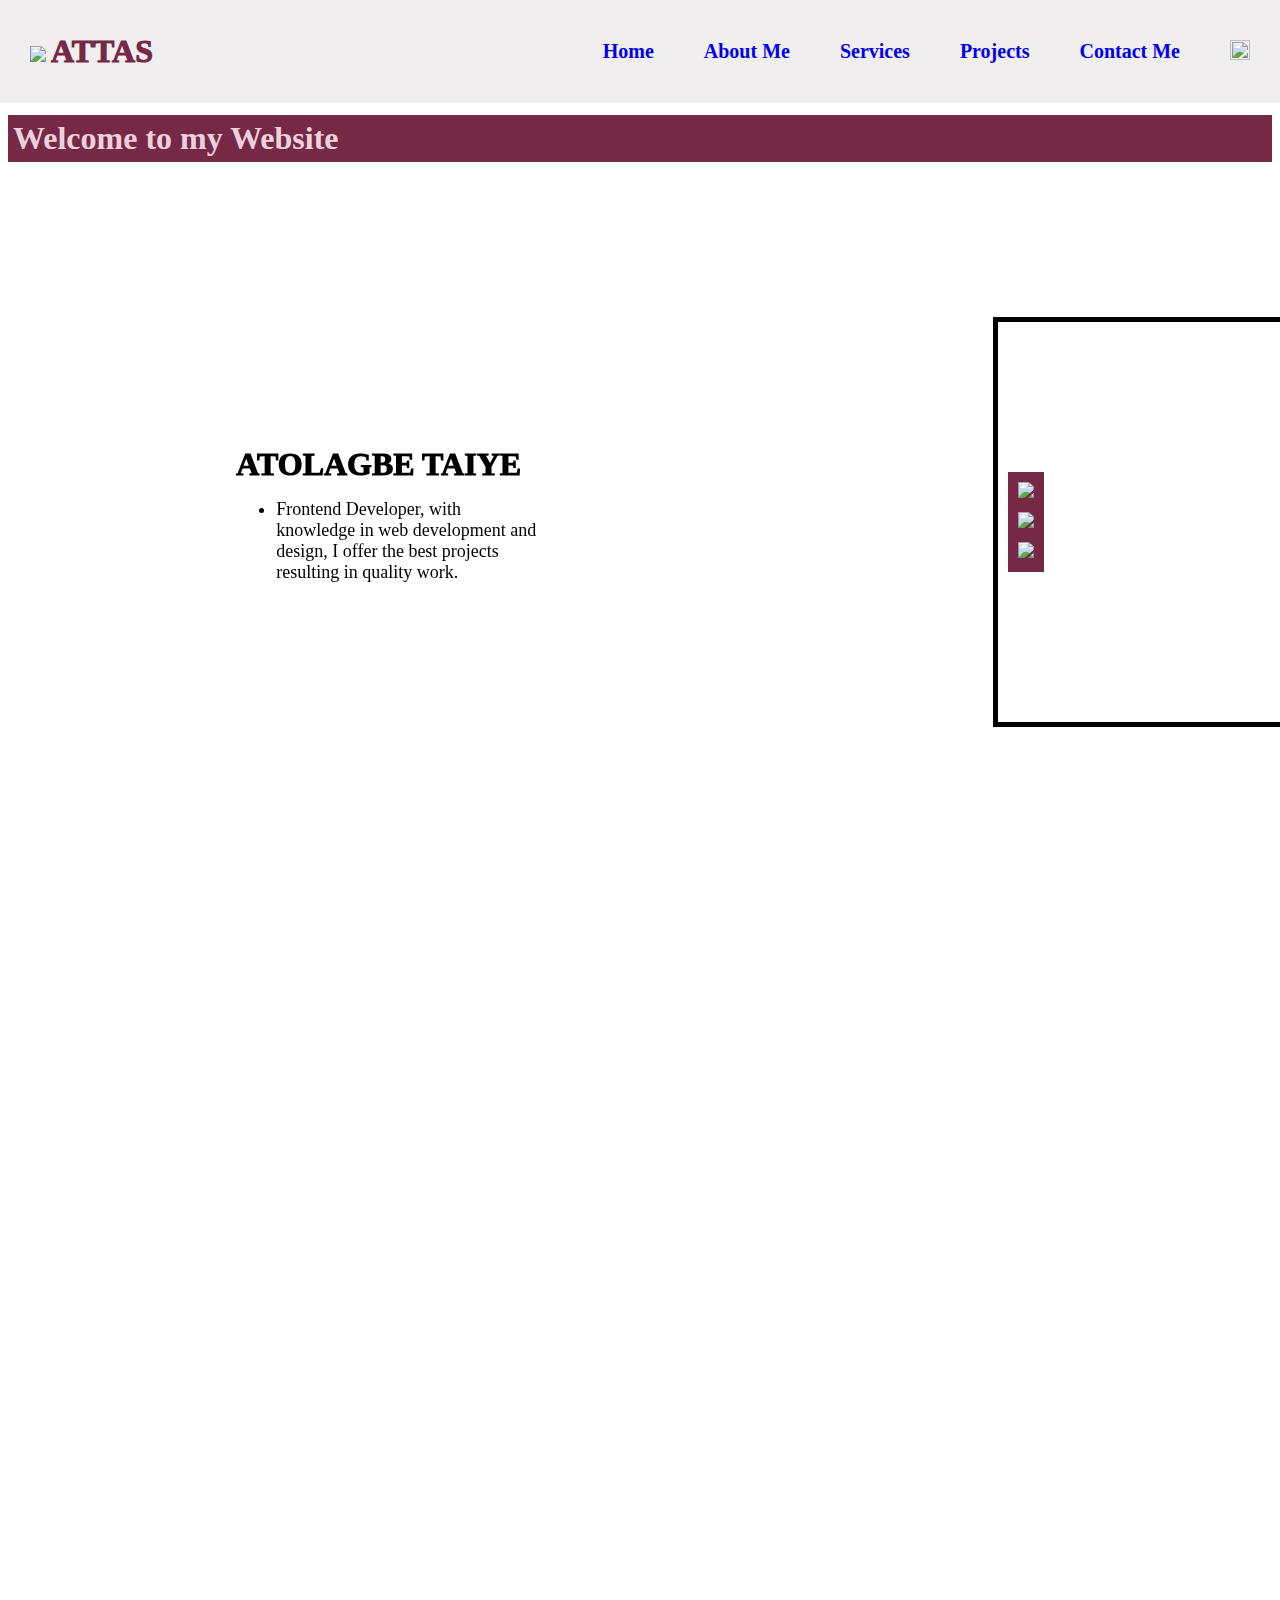
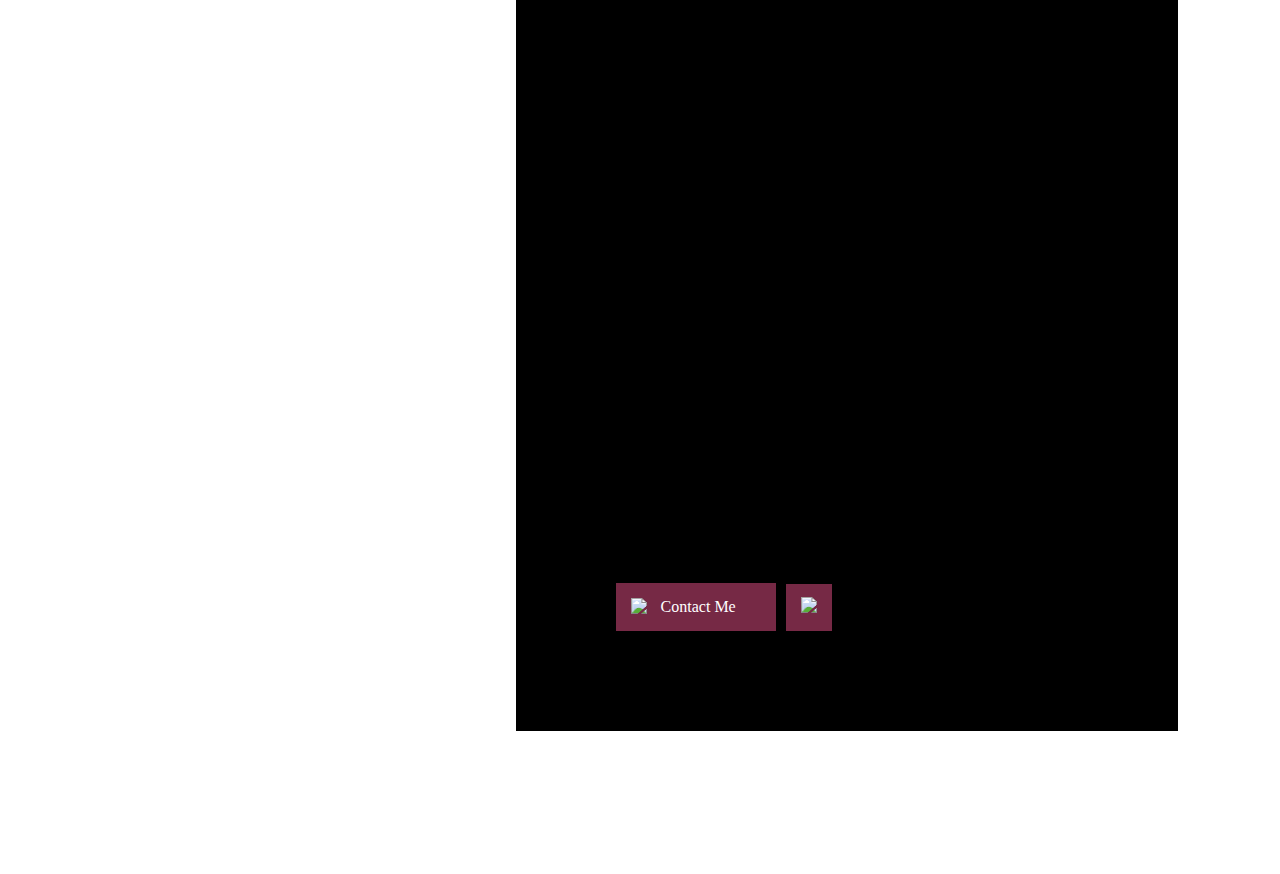
==== index.html @ 5901e7e0 "Corrected Project" ====
<!DOCTYPE html>
<html lang="en">
<head>
    <meta charset="UTF-8">
    <meta name="viewport" content="width=device-width, initial-scale=1.0">
    <title>Document</title>
    <link rel="stylesheet" href="style.css">
    <link href="https://unpkg.com/aos@2.3.1/dist/aos.css" rel="stylesheet">
    <script src="https://unpkg.com/aos@2.3.1/dist/aos.js"></script>
</head>
<body>
    <header>
        <div class="logo">
            <a href="https://portal.unilorin.edu.ng/"><img src="./projectimages/Modern Letter AS Logo Instagram Post_20240930_142120_0000.png" width="50px"></a>
        ATTAS</div>
        <span class="first">
            <div class="two"><a href="#">Home</a></div>
            <div class="two"><a href="/#about-me">About Me</a></div>
            <div class="two"><a href="/#service">Services</a></div>
            <div class="two">
            <a href="/#projects">Projects</a></div>
            <div class="two">
            <a href="/#contact">Contact Me</a></div>
            <img  src="./projectimages/light mode.png" width="20px" height="20px" onclick="toggleDarkMode()" id="brightness">
        </span>
    </header>
    <div class="topnav">
        <a class="active"><img src="./projectimages/Modern Letter AS Logo Instagram Post_20240930_142120_0000.png" width="30px"><span class="attas">ATTAS</span></a>
        <div id="myLinks">
            <div class="one"><a href="#">Home</a></div>
            <div class="one"><a href="/#about-me">About Me</a></div>
            <div class="one"><a href="/#service">Services</a></div>
            <div class="one">
            <a href="/#projects">Projects</a></div>
            <div class="one">
            <a href="/#contact">Contact Me</a></div>
            <img  src="./projectimages/light mode.png" width="20px" height="20px" onclick="toggleDarkMode()" id="brightness">
        </div>
        <a href="javascript:void(0);" class="icon" onclick="myFunction()"><img src="./projectimages/burger-bar.png" width="30px">
          <i class="fa fa-bars"></i>
        </a>
      </div>
      <div id="scroll-container">
        <div id="scroll-text">Welcome to my Website
      </div></div>
    <section class="info" >
        <div class="writeup">
            <div class="name" data-aos="zoom-in-right"
            data-aos-duration="1000">
                ATOLAGBE TAIYE
            </div><ul>
                <li data-aos="zoom-in-left"
                data-aos-duration="1000">Frontend Developer, with knowledge in web development and design, I offer the best projects resulting in quality work.</li>
            </ul>
        </div>
        <div class="personals">
            <div class="photo" data-aos="fade-down"
            data-aos-duration="1000" >
                <img src="./projectimages/IMG-20240707-WA0018.jpg" alt="" width="300px">
            </div>
            <div class="pair" data-aos="fade-up"
            data-aos-duration="1000"></div>
            <div class="socials" data-aos="zoom-in-left"
            data-aos-duration="1000">
                <a href="https://www.facebook.com/taiye.atolagbe.18"><img src="./projectimages/facebook.png" width="20px"></a>
                <a href="https://www.instagram.com/attastomiwa?igsh=YzljYTK1ODg3Zg=="><img src="./projectimages/instagram.png" width="20px"></a>
                <a href="https://x.com/ATTASTOMIWA?s=09"><img src="./projectimages/twitter.png" width="20px">
                </a>
            </div>
        </div>
    </section>

    <section class="about-me" id="about-me" >
        <div class="pic2" data-aos="fade-down"
        data-aos-duration="1000">
            <img src="./projectimages/IMG-20240707-WA0018.jpg" alt="" width="250px"></div>
            <div class="stand" data-aos="fade-up"
            data-aos-duration="1000"></div>

        <div class="skills">
            <h1 class="about" data-aos="fade-right"
            data-aos-duration="1000">
                About Me
        </h1>
            
            <ul >
            <li data-aos="fade-up"
            data-aos-duration="1000">I am equipped with a little Frontend development skills which has helped in the development of few projects and tasks.</li>    
            <li data-aos="zoom-in-left"
            data-aos-duration="1000">Passionate about creating Web Pages with UI/UX User Interface. I have weeks of experience and I anticipate clients.</li>
            <li data-aos="fade-up"
            data-aos-duration="1000"><b>My Skills Are:</b> HTML, CSS, JavaScript</li>
            </ul>
            
        </div>
    </section>
    

    <section class="services-container" id="service">
        <h1 data-aos="fade-right"
        data-aos-duration="1000">Services.</h1>
        <span class="services">
            <div class="service" data-aos="fade-down"
            data-aos-duration="1000">
                <img src="/projectimages/web design.webp" width="50px">
                <h2>Web Design</h2>
                Beautiful and elegant designs with interfaces that are intultive, effecient and pleasant to use for the user.
            </div>

            <div class="service" data-aos="zoom-in-left"
            data-aos-duration="1000">
                <img src="/projectimages/development.webp" width="50px">
                <h2>Development</h2>
                Custom web development tailored to your specifications, designed to providea flawless user.
            </div>

            <div class="service" data-aos="fade-up"
            data-aos-duration="1000" >
                <img src="/projectimages/development.webp" width="50px">
                <h2>Mobile App</h2>
                Design and transform website projects into mobile apps to provide a seamless user experience.
            </div>
        </span>
    </section>
    <section class="project-container" id="projects" >
        <h1 data-aos="zoom-in-left"
        data-aos-duration="1000">Projects.</h1>
        <div class="projects" >
            <span class="calculator" data-aos="fade-down"
            data-aos-duration="1000">
                    <img src="./projectimages/calculator interface.PNG" width="300px">
                    <h2>A Functional Calculator Interface</h2>
                    <p>This Functional Calculator Interface was built with HTML, CSS and JavaScript to ease primary calculations in day-to-day activities. Buttons were the fundamental HTML of this project while the use of Grid and background color were that of the CSS. The use of the "Onclick" eventlistener and the operands were the main elements of the JavaScript Functinality.</p>
                    <a href="./calculator/calculator2.html"><button id="pro">View Project</button></a>
            </span>
            <span class="school-portal" data-aos="zoom-in-up"
            data-aos-duration="1000">
                    <img src="./projectimages/school portal.PNG" width="300px">
                    <h2>A Dommy School Portal Interface</h2>
                    <p>The School Portal helps the school management and also the students have earlier ways of going about their tasks. This portal, although not functional because of the absence of JavaScript has crucial contents with the use of HTML and CSS. The use of HTML tags like input tag(to allow input), img tag(for images) and some others for arrangement and structuring. While CSS properties like background-color and others helps to beautify the interface.</p>
                    <a href="./portal/portal.html"><button id="pro">View Project</button></a>
            </span>
            <span class="login" data-aos="fade-up"
            data-aos-duration="1000" >
                    <img src="./projectimages/login interface.PNG" width="300px">
                    <h2>A Typical Login Interface</h2>
                    <p>Login forms helps to compare the stored up data and the data entered by the user. This Login interface help although has no database but with the use of JavaScript stored up values for the Username, Email and Password. HTML tags like input tags, a tag, buttons, etc. helped for the structuring. While CSS helped to style the interface through border, box-shadow, background-color, and others.</p>
                    <a href="./login/login.html"><button id="pro">View Project</button></a>
            </span>
        
        </div>
    </section>

    <section class="contact" id="contact" >
        <div class="contact-me" id="contact-me" 
        data-aos="zoom-in-left"
     data-aos-duration="1000" >
            <h1 id="cont" >Contact Me.</h1>
            <p id="con">I will read all emails. Send me any message you want and I'll get back to you.
            </p>
            <p id="con">I will need your Name and Email Address but you won't receive anything other than your reply.</p>
        </div>
        <form>
            <h3 data-aos="fade-right"
            data-aos-duration="1000" >Send Me A Message</h3>
            <div class="send">
                    <input type="text" placeholder="Full Name" data-aos="fade-down"
                    data-aos-duration="1000">
                    <input type="email" placeholder="Email Address" data-aos="fade-right"
                    data-aos-duration="1000">
                <input type="text" placeholder="Subject" id="subject" data-aos="fade-left"
                data-aos-duration="1000">
                <textarea placeholder="Message" id="message" data-aos="fade-up"
                data-aos-duration="1000"></textarea>
                   
            </div>
            <button id="sender" data-aos="fade-left"
            data-aos-duration="1000">Send Message</button> 
            <span class="buttons" >
                <a href="tel:+2348144403062">
            <buttton id="cont" 
    ><img src="./projectimages/whatsapp.webp" width="20px">Contact Me</buttton>
                </a>
                <a href="mailto:atolagbetaiye09060@gmail.com">
            <buttton id="email"
    ><img src="./projectimages/gmail3.webp" width="20px" ></buttton>
                </a>
            </span>
            <P>&copy; All Rights Reserved by ATTAS</P>
        </form>
    </section>
    <button onclick="topFunction()" id="myBtn" title="Go to top" scroll-behavior="smooth">^</button>
    
   <script>
        AOS.init();
      </script>
    <script src="javascript.js"></script>
    
</body>
</html>
---- style.css ----
:root {
    --background-color-light: #ffffff;
    --text-color-light: #000000;
    --background-color-dark: #121212;
    --text-color-dark: #ffffff;
  }
  body {
    background-color: var(--background-color-light);
    color: var(--text-color-light);
  }
  body.dark-mode {
    background-color: var(--background-color-dark); 
    color: var(--text-color-dark);
  }
*{
    font-family: Cambria, Cochin, Georgia, Times, 'Times New Roman', serif
}
#brightness{
    cursor: pointer;
    padding: 10px;
}
#brightness:hover {
    background-color: #7c7878; 
    color: #ECD1DC;
  }
.topnav {
    overflow: hidden;
    /* background-color: #ECD1DC; */
    position: relative;
    display: none;
  }
  .topnav #myLinks {
    display: none;
  }
  
  .topnav a {
    color: #762945;
    padding: 14px 16px;
    text-decoration: none;
    font-size: 20px;
    display: block;
    font-weight: 900;
  }
  
  .topnav a.icon {
    background: #ECD1DC;
    display: block;
    position: absolute;
    right: 0;
    top: 0;
  }
  .topnav a.icon:hover{
    background-color: #762945;
  }
  .one:hover {
    background-color: #7c7878; 
    color: #ECD1DC;
  }
  
  .active {
    background-color: #762945;
  }

  #scroll-container {
    overflow: hidden;
    margin-top:115px;
    font-size: 2rem;
    padding: 5px;
    background-color: #762945;
    font-weight: 900; 
    color: #ECD1DC; 
}
  
  #scroll-text {
    animation: my-animation 12s linear infinite;
  }
  
   @keyframes my-animation { 
    from {
      transform: translateX(100%);
    }
    to {
      transform: translateX(-100%);
    }
  }   
.logo{
    display: flex;
    align-items: center;
    gap: 5px;
    font-weight: 900; 
    color: #762945;
    font-weight: 1000;
    font-size: 2rem; 
}
header{
    padding: 30px;
    display: flex;
    justify-content: space-between;
    align-items: center;
    position: fixed;
    top: 0;
    left: 0;
    width: 100%;
    z-index: 999;
    font-weight: 900;
    background-color: #f0eeee;
}
.two:hover{
    border-bottom: 2px solid black;
}
.two{
    padding: 10px;
}
.first{
    display: flex;
    gap: 30px;
    font-size: 20px;
    padding-right: 50px;
}
a{
    text-decoration: none;
}
.name{
    font-weight: 1000;
    margin-bottom: 10px;
    font-size: 2rem; 
}
.writeup{
    width: 300px;
}
.info{
    display: flex;
    justify-content: space-around;
    align-items: center;
    height: 80vh;
    padding-bottom: 50px;
    /* background: url(./projectimages/FB_IMG_17286637286746540.jpg) ;  */
    /* background-color: white; */
}

.photo{
    position: relative;
    z-index: 1;
    right: 3%;
    margin-top: -8%;
}
.pair{
    width: 300px;
    height: 400px;
    border: 5px solid;
    position: absolute;
    z-index: 0; 
    
}
.socials{
    display: flex;
    flex-direction: column;
    gap: 10px; 
    background-color: #762945;
    padding: 10px;
}
.personals{
    display: flex;
    align-items: center;
    gap: 15px;
}
h1{
    text-align: center;
    font-weight: 1000;
    font-size: 2rem; 
    background-color: #762945;
    padding: 20px;
    color: white;
}
.service{
    border: 5px solid;
    width: 200px;
    padding: 100px 50px 70px;
    background-color: #762945;
    
}
.services{
    /* background: black;  */
    display: grid; 
    grid-template-columns: 1fr 1fr 1fr auto;
    gap: 80px;
    margin: 30px auto 30px auto; 
}
.services-container{
    padding-top: 50px;
    /* background-color: red; */
    align-items: center;
    display: flex;
    flex-direction: column;
    height: 80vh;
    scroll-margin: 80px;
    color: white;
}
a:active{
    border-bottom: 2px solid ;
}
.about-me{
    display: flex;
    justify-content: space-around;
    align-items: center;
    gap: 120px;
    height: 80vh;
    /* background-color: aliceblue; */
}
.pic2{
    position: relative;
    margin-left: 0;
    z-index: 1;
    border: 5px solid;
    margin-bottom: 0;
}
.stand{
    position: absolute;
    z-index: 0;
    height: 400px;
    width: 250px;
    border-bottom: 5px solid ;
    margin-left: -50%;
    background-color: #762945;
}
li{
    font-size: 18px;
}
.skills{
    width: 500px;
    display: flex;
    flex-direction: column;
    gap: 30px;
}
#cont{
    background-color: #762945;
    color: white;
    padding: 15px;
    display: flex;
    gap: 10px;
    width: 130px;
}
#email{
    padding: 15px;
    background-color: #762945;

}

.buttons{
    display: flex;
    gap: 10px;
    margin-top: 50px;
    cursor: pointer;
    align-items: center;
}
.projects{
    display: grid;
    grid-template-columns: 1fr 1fr 1fr;
    gap: 50px;
    margin-top: 50px;
}

#pro{
    background-color: #762945;
    color: #ECD1DC;
    padding: 10px;
    font-size: 15px;
    cursor: pointer;
    border: 2px solid;
}
#pro:hover{
    background-color: #d60c56;
    border: 2px solid;
}
.project-container{
    scroll-margin: 80px;
    /* background-color: #ecf1f0; */
    padding: 30px 50px 50px 30px;
    height: auto;
}
.contact-me{
    width: 300px;
    background-color: #762945;
    padding: 40px;
    border-bottom: 5px solid rgb(248, 247, 247);
    height: 300px;
    position: relative;
    z-index: 998;
    left: 12%; 
}
input{
    background-color: black;
    color: white;
    padding: 10px;
    border: 2px solid white;
    height: 30px;
}
.details{
    display: flex;
    gap: 10px; 
}
.send{
    display: flex;
    flex-direction: column;
    gap: 20px ; 
}
.contact{
    display: flex;
    align-items: center;
    height: 120vh;
    background: url(./projectimages/FB_IMG_17286637286746540.jpg);
    scroll-margin: 100px;
    padding-left: 50px;
    padding-right: 50px;
    padding-top: 30px;
}

form{
    position: absolute;
    background-color: black;
    padding: 50px 50px 50px 100px;
    width: 40%;
    right: 8%;
}
h3{
    color: white;
}
#message{
    height: 200px;
    background-color: black;
    border: 2px solid white;
    color: white;
    padding: 10px;
    resize: none; 
}
#sender{
    padding: 10px;
    color: white;
    background-color: #762945;
    font-size: 1em;
    margin-top: 15px;
    cursor: pointer;
    border: 2px solid; 
}
#sender:hover{
    background-color: #060025;
}
.others{
    display: flex;
    gap: 1rem;
}
#con{
    color: white;
}
#myBtn {
    display: none;
    position: fixed;
    bottom: 70px;
    right: 20px;
    z-index: 99;
    font-size: 20px;
    border: 2px solid;
    outline: none;
    background-color: #762945;
    color: white;
    cursor: pointer;
    padding: 10px 15px 10px 15px;
    border-radius: 4px;
}
html{
    scroll-behavior: smooth;
}

#myBtn:hover {
    background-color: #a7a5a5;
}

@media (max-width: 1200px){
    .services{
        grid-template-columns: 1fr;
        gap: 10px;
        padding-bottom: 20px;
    }
    .services-container{
        height: auto;
    }
    .projects{
        grid-template-columns: 1fr;
    }
    .project-container{
        height: auto;
    }
    .contact-me{
        left: 0;
    }
    form{
        right: 0;
    }
    
}


@media(max-width: 700px){
    .pic2{
        display: none ;
    }
    .stand{
        display: none;
    }
    .info{
        flex-direction: column-reverse;
        gap: 20px;
        display: flex;
        height: auto;
        padding-top: 50px;
    }
    .pair{
        display: none;
    }
    .socials{
        display: none;
    }
    .logo{
        display: none;
    }
    #scroll-container{
        margin-top: 100px;
    }
    .topnav{
        display: block;
    }
    header{
        display: none;
    }
    #brightness{
        padding: 20px;
    }
    .attas{
        color: #ECD1DC;
        margin-left: 10px;
      }
}
@media(max-width: 1000px){
    .contact-me{
        display: none;
    }
    form{
        left: 1%;
        right: 1%;
        width: auto;
    }
    .topnav{
        display: block;
    }
    header{
        display: none;
    }
    #scroll-container{
        margin-top: 0;
    }
    #brightness{
        padding: 20px;
    }
    .attas{
        color: #ECD1DC;
        margin-left: 10px;
      }
}
@media(max-width: 500px){
    .topnav{
        display: block;
    }
    header{
        display: none;
    }
    .projects{
        width: auto;
        gap: 10px;
    }
    .project-container{
        padding-left: 0;
        height: auto;
    }
    form{
        height: 100vh;
        margin-top: 50px;
    }
    #scroll-container{
        margin-top: 10px;
    }
    #brightness{
        padding: 20px;
    }
    .attas{
        color: #ECD1DC;
        margin-left: 10px;
      }
}
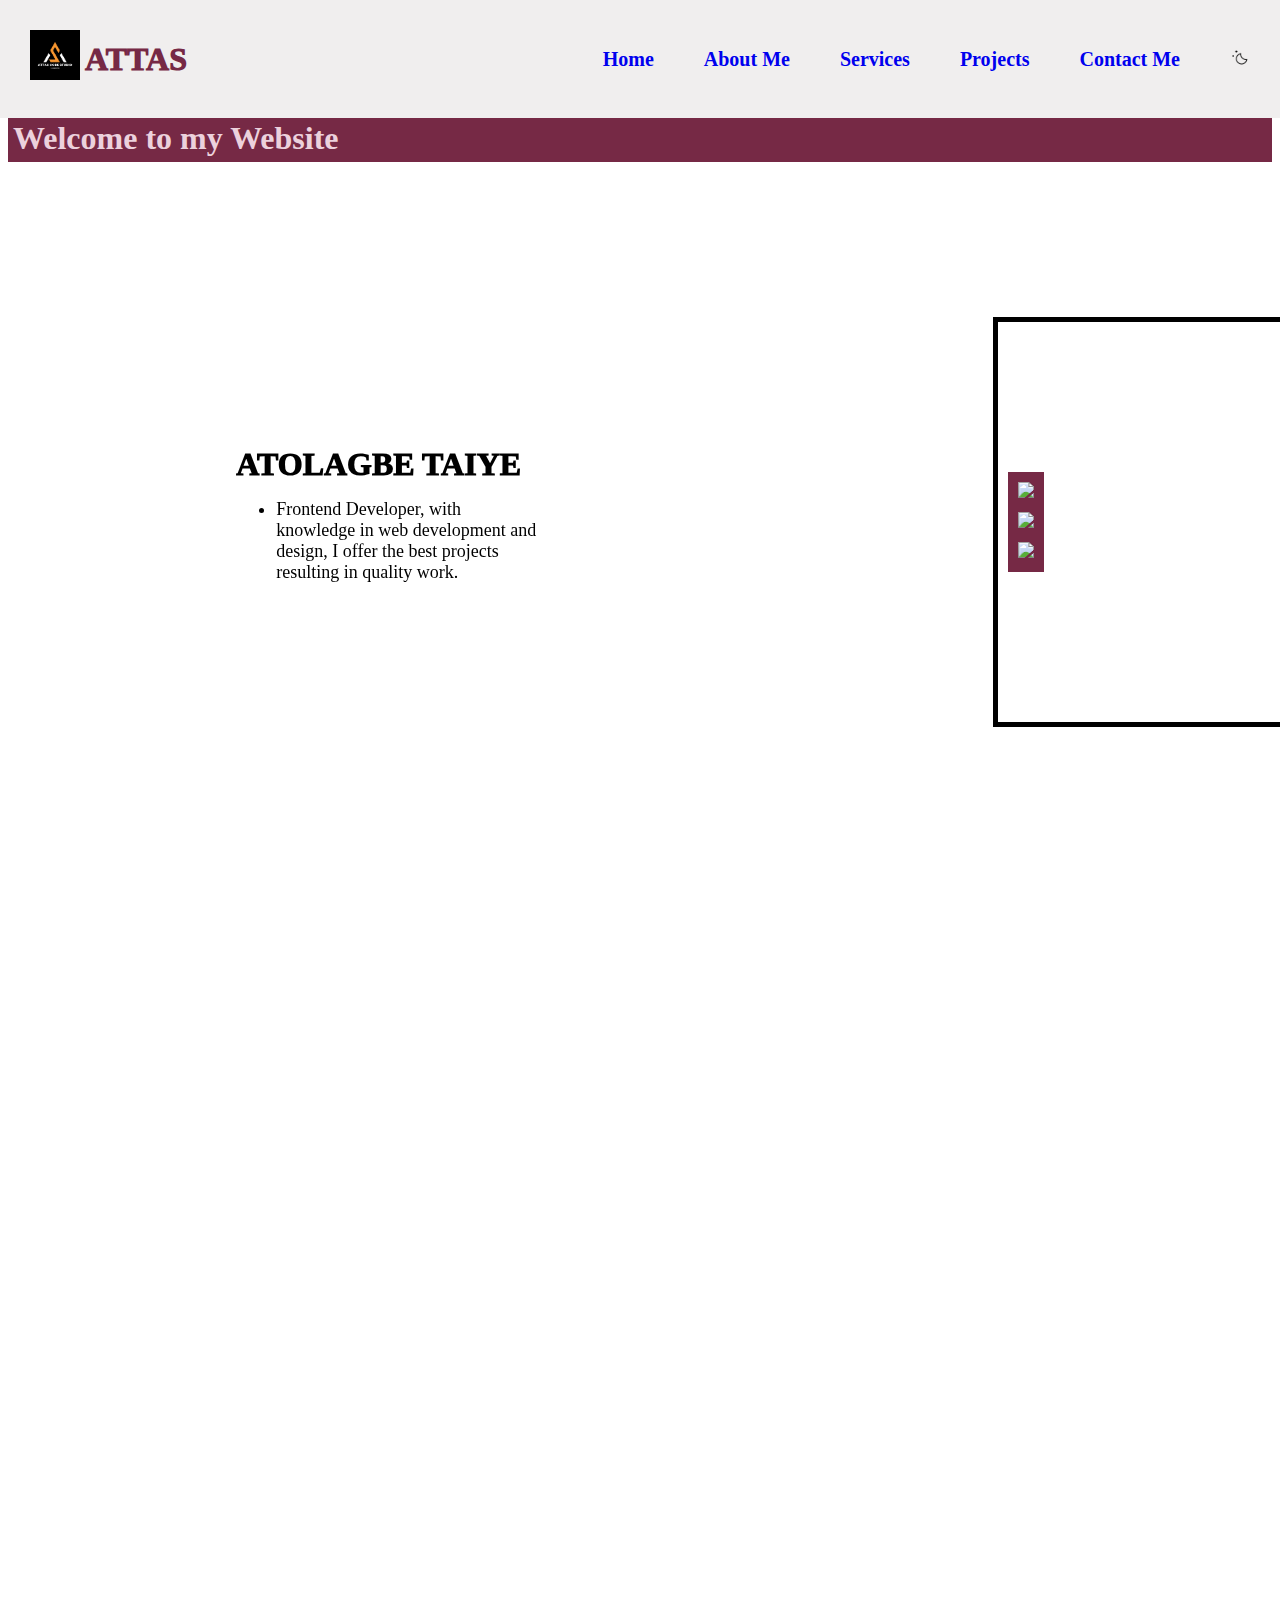
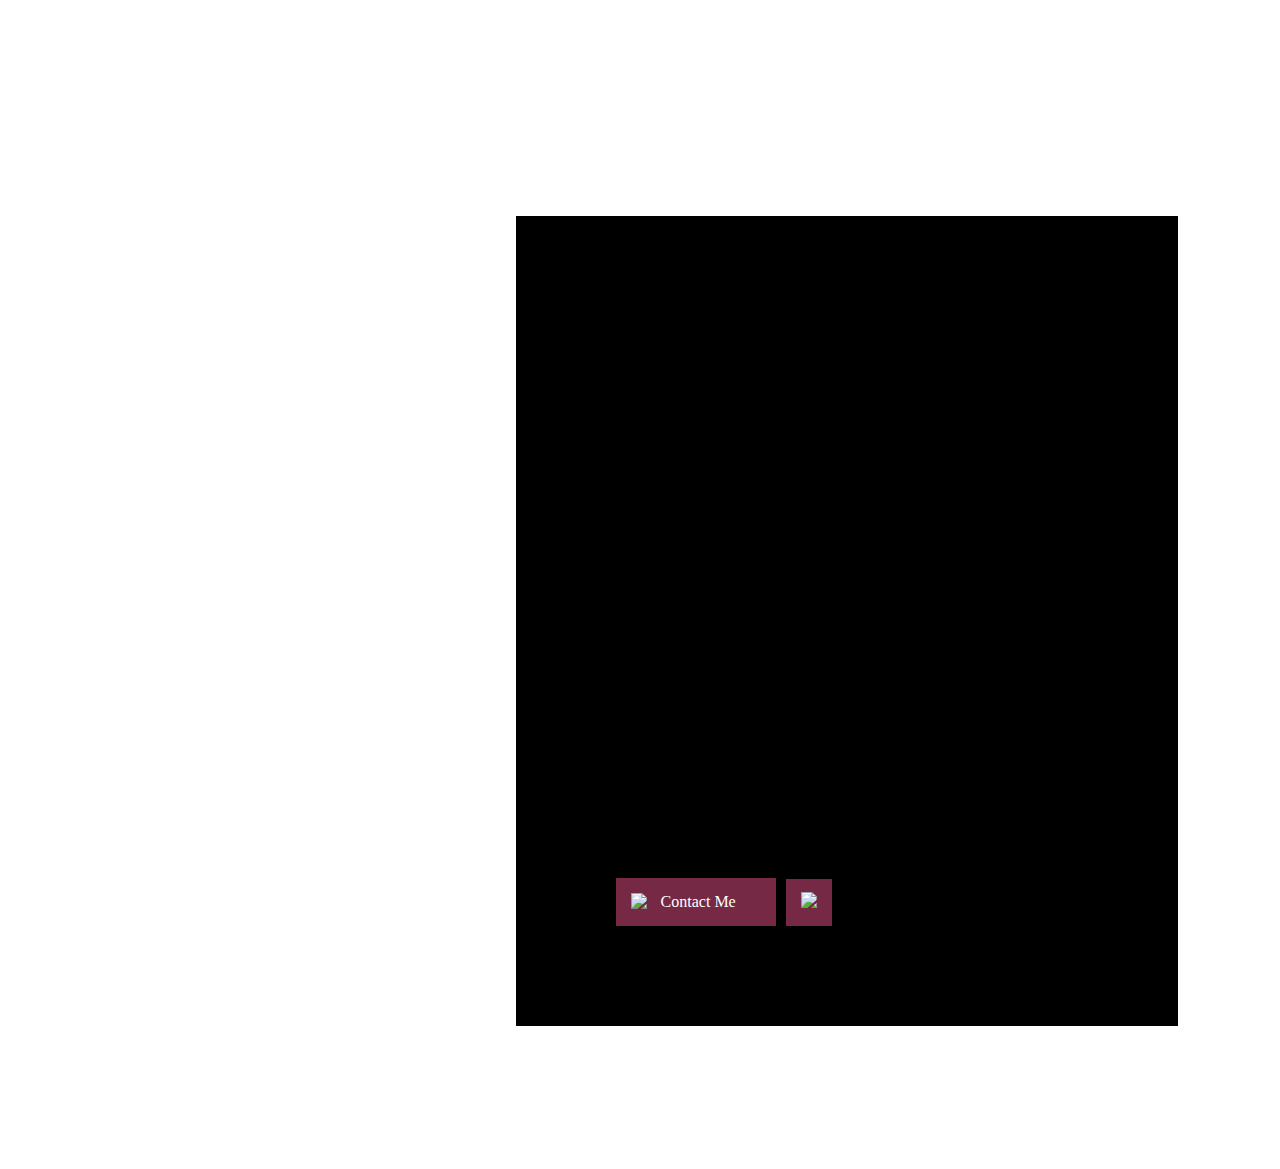
==== commit c36a81cc: "updated project" ====
--- a/index.html
+++ b/index.html
@@ -11,30 +11,30 @@
 <body>
     <header>
         <div class="logo">
-            <a href="https://portal.unilorin.edu.ng/"><img src="./projectimages/Modern Letter AS Logo Instagram Post_20240930_142120_0000.png" width="50px"></a>
+            <a href="#"><img src="./projectimages/Modern-Letter-AS-Logo-Instagram-Post_20240930_142120_0000.png" width="50px"></a>
         ATTAS</div>
         <span class="first">
-            <div class="two"><a href="#">Home</a></div>
-            <div class="two"><a href="/#about-me">About Me</a></div>
-            <div class="two"><a href="/#service">Services</a></div>
+            <div class="two"><a href=".#">Home</a></div>
+            <div class="two"><a href="./#about-me">About Me</a></div>
+            <div class="two"><a href="./#service">Services</a></div>
             <div class="two">
-            <a href="/#projects">Projects</a></div>
+            <a href="./#projects">Projects</a></div>
             <div class="two">
-            <a href="/#contact">Contact Me</a></div>
-            <img  src="./projectimages/light mode.png" width="20px" height="20px" onclick="toggleDarkMode()" id="brightness">
+            <a href="./#contact">Contact Me</a></div>
+            <img  src="./projectimages/light-mode.png" width="20px" height="20px" onclick="toggleDarkMode()" id="brightness">
         </span>
     </header>
     <div class="topnav">
-        <a class="active"><img src="./projectimages/Modern Letter AS Logo Instagram Post_20240930_142120_0000.png" width="30px"><span class="attas">ATTAS</span></a>
+        <a class="active"><img src="./projectimages/Modern-Letter-AS-Logo-Instagram-Post_20240930_142120_0000.png" width="30px"><span class="attas">ATTAS</span></a>
         <div id="myLinks">
             <div class="one"><a href="#">Home</a></div>
-            <div class="one"><a href="/#about-me">About Me</a></div>
-            <div class="one"><a href="/#service">Services</a></div>
+            <div class="one"><a href="./#about-me">About Me</a></div>
+            <div class="one"><a href="./#service">Services</a></div>
             <div class="one">
-            <a href="/#projects">Projects</a></div>
+            <a href="./#projects">Projects</a></div>
             <div class="one">
-            <a href="/#contact">Contact Me</a></div>
-            <img  src="./projectimages/light mode.png" width="20px" height="20px" onclick="toggleDarkMode()" id="brightness">
+            <a href="./#contact">Contact Me</a></div>
+            <img  src="./projectimages/light-mode.png" width="20px" height="20px" onclick="toggleDarkMode()" id="brightness">
         </div>
         <a href="javascript:void(0);" class="icon" onclick="myFunction()"><img src="./projectimages/burger-bar.png" width="30px">
           <i class="fa fa-bars"></i>
@@ -102,21 +102,21 @@
         <span class="services">
             <div class="service" data-aos="fade-down"
             data-aos-duration="1000">
-                <img src="/projectimages/web design.webp" width="50px">
+                <img src="./projectimages/web-design.webp" width="50px">
                 <h2>Web Design</h2>
                 Beautiful and elegant designs with interfaces that are intultive, effecient and pleasant to use for the user.
             </div>
 
             <div class="service" data-aos="zoom-in-left"
             data-aos-duration="1000">
-                <img src="/projectimages/development.webp" width="50px">
+                <img src="./projectimages/development.webp" width="50px">
                 <h2>Development</h2>
                 Custom web development tailored to your specifications, designed to providea flawless user.
             </div>
 
             <div class="service" data-aos="fade-up"
             data-aos-duration="1000" >
-                <img src="/projectimages/development.webp" width="50px">
+                <img src="./projectimages/development.webp" width="50px">
                 <h2>Mobile App</h2>
                 Design and transform website projects into mobile apps to provide a seamless user experience.
             </div>
@@ -128,21 +128,21 @@
         <div class="projects" >
             <span class="calculator" data-aos="fade-down"
             data-aos-duration="1000">
-                    <img src="./projectimages/calculator interface.PNG" width="300px">
+                    <img src="./projectimages/calculator-interface.PNG" width="300px">
                     <h2>A Functional Calculator Interface</h2>
                     <p>This Functional Calculator Interface was built with HTML, CSS and JavaScript to ease primary calculations in day-to-day activities. Buttons were the fundamental HTML of this project while the use of Grid and background color were that of the CSS. The use of the "Onclick" eventlistener and the operands were the main elements of the JavaScript Functinality.</p>
                     <a href="./calculator/calculator2.html"><button id="pro">View Project</button></a>
             </span>
             <span class="school-portal" data-aos="zoom-in-up"
             data-aos-duration="1000">
-                    <img src="./projectimages/school portal.PNG" width="300px">
+                    <img src="./projectimages/school-portal.PNG" width="300px">
                     <h2>A Dommy School Portal Interface</h2>
                     <p>The School Portal helps the school management and also the students have earlier ways of going about their tasks. This portal, although not functional because of the absence of JavaScript has crucial contents with the use of HTML and CSS. The use of HTML tags like input tag(to allow input), img tag(for images) and some others for arrangement and structuring. While CSS properties like background-color and others helps to beautify the interface.</p>
                     <a href="./portal/portal.html"><button id="pro">View Project</button></a>
             </span>
             <span class="login" data-aos="fade-up"
             data-aos-duration="1000" >
-                    <img src="./projectimages/login interface.PNG" width="300px">
+                    <img src="./projectimages/login-interface.PNG" width="300px">
                     <h2>A Typical Login Interface</h2>
                     <p>Login forms helps to compare the stored up data and the data entered by the user. This Login interface help although has no database but with the use of JavaScript stored up values for the Username, Email and Password. HTML tags like input tags, a tag, buttons, etc. helped for the structuring. While CSS helped to style the interface through border, box-shadow, background-color, and others.</p>
                     <a href="./login/login.html"><button id="pro">View Project</button></a>
--- a/style.css
+++ b/style.css
@@ -25,7 +25,6 @@
   }
 .topnav {
     overflow: hidden;
-    /* background-color: #ECD1DC; */
     position: relative;
     display: none;
   }
@@ -356,7 +355,7 @@
     display: none;
     position: fixed;
     bottom: 70px;
-    right: 20px;
+    right: 0;
     z-index: 99;
     font-size: 20px;
     border: 2px solid;
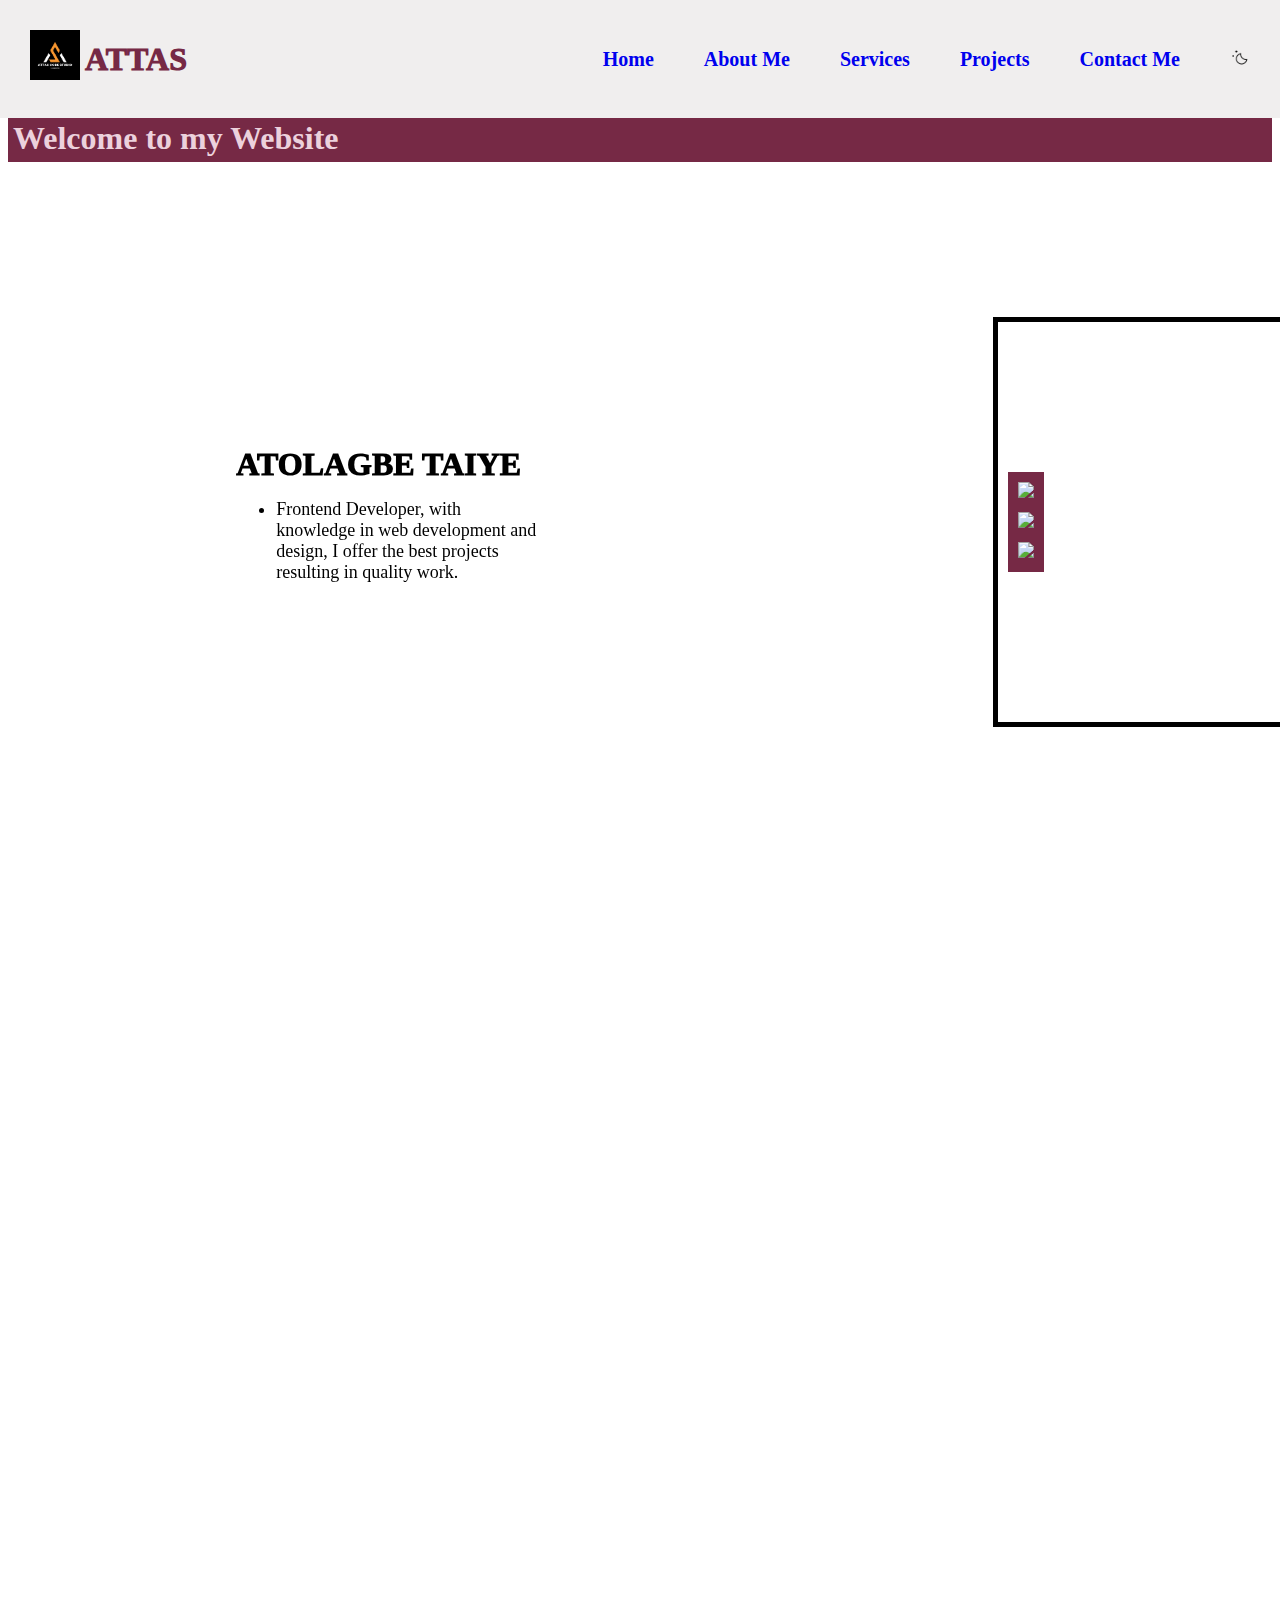
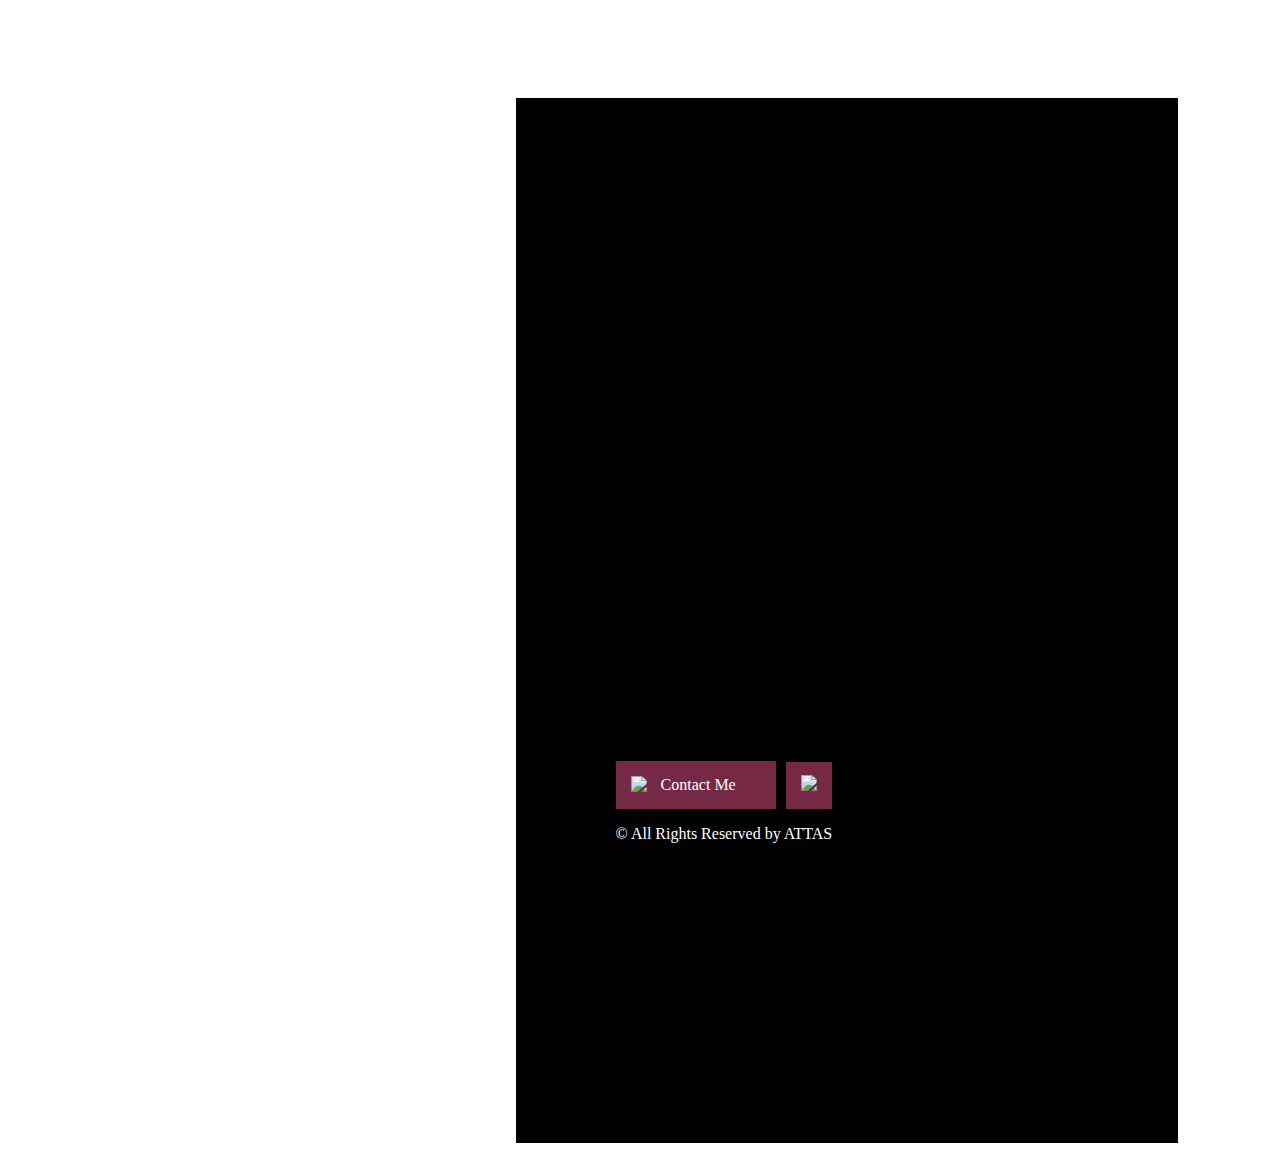
==== commit 587a0501: "project update" ====
--- a/index.html
+++ b/index.html
@@ -3,7 +3,7 @@
 <head>
     <meta charset="UTF-8">
     <meta name="viewport" content="width=device-width, initial-scale=1.0">
-    <title>Document</title>
+    <title>ATTAS portfolio</title>
     <link rel="stylesheet" href="style.css">
     <link href="https://unpkg.com/aos@2.3.1/dist/aos.css" rel="stylesheet">
     <script src="https://unpkg.com/aos@2.3.1/dist/aos.js"></script>
@@ -78,7 +78,7 @@
             data-aos-duration="1000"></div>
 
         <div class="skills">
-            <h1 class="about" data-aos="fade-right"
+            <h1 class="about" data-aos="fade-down"
             data-aos-duration="1000">
                 About Me
         </h1>
@@ -86,7 +86,7 @@
             <ul >
             <li data-aos="fade-up"
             data-aos-duration="1000">I am equipped with a little Frontend development skills which has helped in the development of few projects and tasks.</li>    
-            <li data-aos="zoom-in-left"
+            <li data-aos="zoom-in-down"
             data-aos-duration="1000">Passionate about creating Web Pages with UI/UX User Interface. I have weeks of experience and I anticipate clients.</li>
             <li data-aos="fade-up"
             data-aos-duration="1000"><b>My Skills Are:</b> HTML, CSS, JavaScript</li>
@@ -131,21 +131,21 @@
                     <img src="./projectimages/calculator-interface.PNG" width="300px">
                     <h2>A Functional Calculator Interface</h2>
                     <p>This Functional Calculator Interface was built with HTML, CSS and JavaScript to ease primary calculations in day-to-day activities. Buttons were the fundamental HTML of this project while the use of Grid and background color were that of the CSS. The use of the "Onclick" eventlistener and the operands were the main elements of the JavaScript Functinality.</p>
-                    <a href="./calculator/calculator2.html"><button id="pro">View Project</button></a>
+                    <a href="./calculator/calculator2.html" target="_blank"><button id="pro">View Project</button></a>
             </span>
             <span class="school-portal" data-aos="zoom-in-up"
             data-aos-duration="1000">
                     <img src="./projectimages/school-portal.PNG" width="300px">
                     <h2>A Dommy School Portal Interface</h2>
                     <p>The School Portal helps the school management and also the students have earlier ways of going about their tasks. This portal, although not functional because of the absence of JavaScript has crucial contents with the use of HTML and CSS. The use of HTML tags like input tag(to allow input), img tag(for images) and some others for arrangement and structuring. While CSS properties like background-color and others helps to beautify the interface.</p>
-                    <a href="./portal/portal.html"><button id="pro">View Project</button></a>
+                    <a href="./portal/portal.html" target="_blank"><button id="pro">View Project</button></a>
             </span>
             <span class="login" data-aos="fade-up"
             data-aos-duration="1000" >
                     <img src="./projectimages/login-interface.PNG" width="300px">
                     <h2>A Typical Login Interface</h2>
                     <p>Login forms helps to compare the stored up data and the data entered by the user. This Login interface help although has no database but with the use of JavaScript stored up values for the Username, Email and Password. HTML tags like input tags, a tag, buttons, etc. helped for the structuring. While CSS helped to style the interface through border, box-shadow, background-color, and others.</p>
-                    <a href="./login/login.html"><button id="pro">View Project</button></a>
+                    <a href="./login/login.html" target="_blank"><button id="pro">View Project</button></a>
             </span>
         
         </div>
@@ -160,7 +160,7 @@
             </p>
             <p id="con">I will need your Name and Email Address but you won't receive anything other than your reply.</p>
         </div>
-        <form>
+        <div class="form">
             <h3 data-aos="fade-right"
             data-aos-duration="1000" >Send Me A Message</h3>
             <div class="send">
@@ -186,8 +186,8 @@
     ><img src="./projectimages/gmail3.webp" width="20px" ></buttton>
                 </a>
             </span>
-            <P>&copy; All Rights Reserved by ATTAS</P>
-        </form>
+            <p id="con">&copy; All Rights Reserved by ATTAS</P>
+        </div>
     </section>
     <button onclick="topFunction()" id="myBtn" title="Go to top" scroll-behavior="smooth">^</button>
     
--- a/style.css
+++ b/style.css
@@ -133,8 +133,6 @@
     align-items: center;
     height: 80vh;
     padding-bottom: 50px;
-    /* background: url(./projectimages/FB_IMG_17286637286746540.jpg) ;  */
-    /* background-color: white; */
 }
 
 .photo{
@@ -187,7 +185,6 @@
 }
 .services-container{
     padding-top: 50px;
-    /* background-color: red; */
     align-items: center;
     display: flex;
     flex-direction: column;
@@ -204,7 +201,7 @@
     align-items: center;
     gap: 120px;
     height: 80vh;
-    /* background-color: aliceblue; */
+    scroll-margin: 80px;
 }
 .pic2{
     position: relative;
@@ -273,7 +270,6 @@
 }
 .project-container{
     scroll-margin: 80px;
-    /* background-color: #ecf1f0; */
     padding: 30px 50px 50px 30px;
     height: auto;
 }
@@ -314,12 +310,13 @@
     padding-top: 30px;
 }
 
-form{
+.form{
     position: absolute;
     background-color: black;
     padding: 50px 50px 50px 100px;
     width: 40%;
     right: 8%;
+    height: 105vh;
 }
 h3{
     color: white;
@@ -355,7 +352,7 @@
     display: none;
     position: fixed;
     bottom: 70px;
-    right: 0;
+    right: 20px;
     z-index: 99;
     font-size: 20px;
     border: 2px solid;
@@ -392,9 +389,7 @@
     .contact-me{
         left: 0;
     }
-    form{
-        right: 0;
-    }
+
     
 }
 
@@ -438,15 +433,27 @@
         color: #ECD1DC;
         margin-left: 10px;
       }
+    .contact{
+        background: none;
+    }
+    .contact-me{
+        display: none;
+    }
+
 }
 @media(max-width: 1000px){
     .contact-me{
-        display: none;
-    }
-    form{
-        left: 1%;
-        right: 1%;
-        width: auto;
+        margin-left: -9%;
+        width: 200px;
+    }
+    .form{
+        right: 11%;
+        max-width: 750px;
+        min-width: 275px;
+    }
+    
+    .contact{
+        background: none;
     }
     .topnav{
         display: block;
@@ -480,9 +487,13 @@
         padding-left: 0;
         height: auto;
     }
-    form{
-        height: 100vh;
+    .form{
+        height: auto;
         margin-top: 50px;
+        width: 275px;
+    }
+    .contact{
+        background: none;
     }
     #scroll-container{
         margin-top: 10px;
@@ -494,4 +505,5 @@
         color: #ECD1DC;
         margin-left: 10px;
       }
+
 }